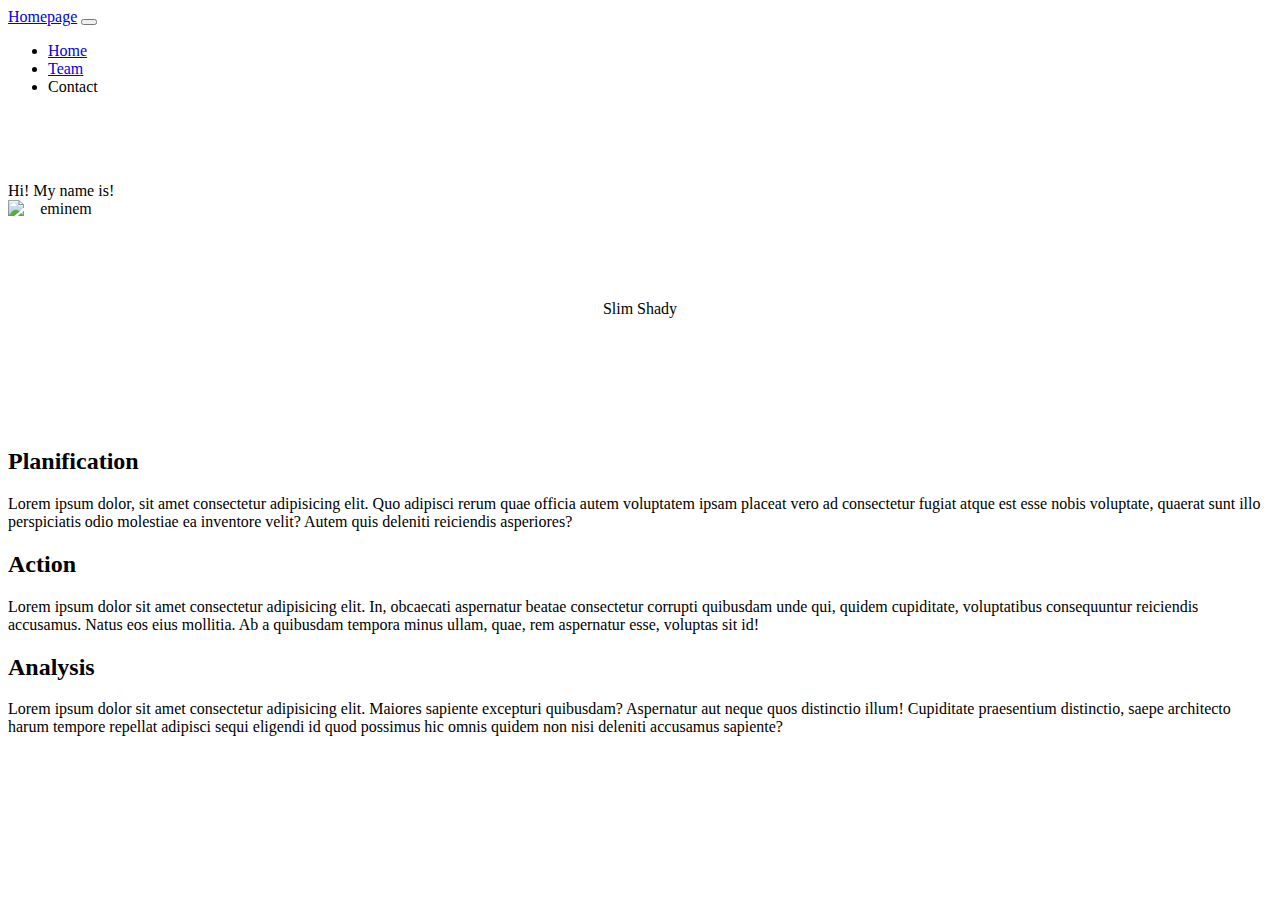
==== exercice4/index.html @ 8d071e8c "finish" ====
<!DOCTYPE html>
<html>
    <head>
        <meta charset="utf-8">
        <title>Exercice 2</title>
        <link rel="stylesheet" href="style.css">
        <meta name="viewport" content="width=device-width, initial-scale=1">
        <link href="https://cdn.jsdelivr.net/npm/bootstrap@5.1.3/dist/css/bootstrap.min.css" rel="stylesheet" integrity="sha384-1BmE4kWBq78iYhFldvKuhfTAU6auU8tT94WrHftjDbrCEXSU1oBoqyl2QvZ6jIW3" crossorigin="anonymous">
    </head>

    <body>

        <nav class="navbar navbar-expand-lg navbar-dark bg-dark">
            <div class="container-fluid">
              <a class="navbar-brand" href="#">Homepage</a>
              <button class="navbar-toggler" type="button" data-bs-toggle="collapse" data-bs-target="#navbarSupportedContent" aria-controls="navbarSupportedContent" aria-expanded="false" aria-label="Toggle navigation">
                <span class="navbar-toggler-icon"></span>
              </button>
              <div class="collapse navbar-collapse" id="navbarSupportedContent">
                <ul class="navbar-nav me-auto mb-2 mb-lg-0">
                  <li class="nav-item">
                    <a class="nav-link active" aria-current="page" href="#">Home</a>
                  </li>
                  <li class="nav-item">
                    <a class="nav-link" href="#">Team</a>
                  </li>
                 
                  <li class="nav-item">
                    <a class="nav-link disabled">Contact</a>
                  </li>
                </ul>
              </div>
            </div>
          </nav>

        <header>
            <div class="container">
                <div class="row bg-secondary" style="padding-top: 70px; padding-bottom: 70px;">
                  <div class="col-8 fs-1">Hi! My name is!</div>
                  <div class="col-4 fs-1" style="text-align: center;"><img src="../img/eminem.jpg" class="img-fluid rounded-circle mx-auto"  alt="eminem" style="height: 100px; display: block; width: 100px;">Slim Shady</div>
                </div>
         </header>

            <div class="container">
              <div class="row align-items-start" style="padding-top: 40px; padding-bottom: 40px;">
                <div class="col">
                  <h2>Planification</h2>
                  Lorem ipsum dolor, sit amet consectetur adipisicing elit. Quo adipisci rerum quae officia autem voluptatem ipsam placeat vero ad consectetur fugiat atque est esse nobis voluptate, quaerat sunt illo perspiciatis odio molestiae ea inventore velit? Autem quis deleniti reiciendis asperiores?
                </div>
                <div class="col">
                  <h2>Action</h2>
                  Lorem ipsum dolor sit amet consectetur adipisicing elit. In, obcaecati aspernatur beatae consectetur corrupti quibusdam unde qui, quidem cupiditate, voluptatibus consequuntur reiciendis accusamus. Natus eos eius mollitia. Ab a quibusdam tempora minus ullam, quae, rem aspernatur esse, voluptas sit id!
                </div>
                <div class="col">
                  <h2>Analysis</h2>
                  Lorem ipsum dolor sit amet consectetur adipisicing elit. Maiores sapiente excepturi quibusdam? Aspernatur aut neque quos distinctio illum! Cupiditate praesentium distinctio, saepe architecto harum tempore repellat adipisci sequi eligendi id quod possimus hic omnis quidem non nisi deleniti accusamus sapiente?
                </div>
              </div>
          




         </section>











    <script src="https://cdn.jsdelivr.net/npm/bootstrap@5.1.3/dist/js/bootstrap.bundle.min.js" integrity="sha384-ka7Sk0Gln4gmtz2MlQnikT1wXgYsOg+OMhuP+IlRH9sENBO0LRn5q+8nbTov4+1p" crossorigin="anonymous"></script>
    </body>
</html>
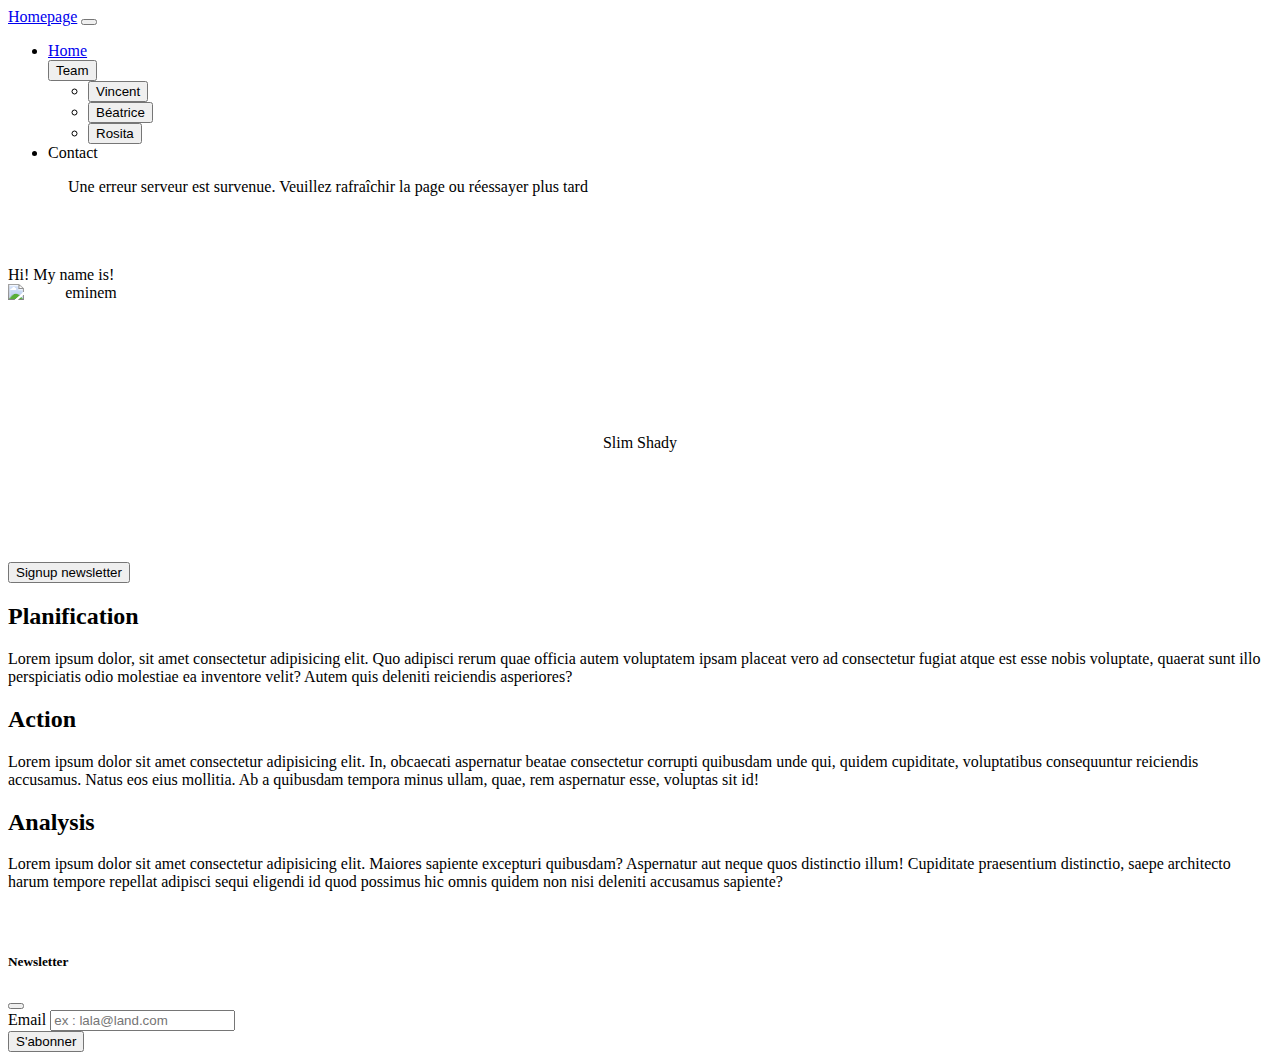
==== commit 09e259d9: "end exercice" ====
--- a/exercice4/index.html
+++ b/exercice4/index.html
@@ -21,9 +21,16 @@
                   <li class="nav-item">
                     <a class="nav-link active" aria-current="page" href="#">Home</a>
                   </li>
-                  <li class="nav-item">
-                    <a class="nav-link" href="#">Team</a>
-                  </li>
+                  <div class="dropdown">
+                    <button class="btn btn-dark dropdown-toggle" type="button" id="dropdownMenu2" data-bs-toggle="dropdown" aria-expanded="false">
+                      Team
+                    </button>
+                    <ul class="dropdown-menu" aria-labelledby="dropdownMenu2">
+                      <li><button class="dropdown-item" type="button">Vincent</button></li>
+                      <li><button class="dropdown-item" type="button">Béatrice</button></li>
+                      <li><button class="dropdown-item" type="button">Rosita</button></li>
+                    </ul>
+                  </div>
                  
                   <li class="nav-item">
                     <a class="nav-link disabled">Contact</a>
@@ -33,16 +40,30 @@
             </div>
           </nav>
 
+          <div class="alert alert-danger d-flex align-items-center" role="alert" style="margin-left: 60px; margin-right: 60px;">
+            <div>
+              Une erreur serveur est survenue. Veuillez rafraîchir la page ou réessayer plus tard
+            </div>
+          </div>
+
+
         <header>
             <div class="container">
                 <div class="row bg-secondary" style="padding-top: 70px; padding-bottom: 70px;">
                   <div class="col-8 fs-1">Hi! My name is!</div>
-                  <div class="col-4 fs-1" style="text-align: center;"><img src="../img/eminem.jpg" class="img-fluid rounded-circle mx-auto"  alt="eminem" style="height: 100px; display: block; width: 100px;">Slim Shady</div>
+                  <div class="col-4 fs-2" style="text-align: center;"><img src="../img/eminem.jpg" class="img-fluid rounded-circle mx-auto"  alt="eminem" style="height: 150px; display: block; width: 150px;">Slim Shady</div>
                 </div>
          </header>
 
+
+         <div class="d-grid gap-2 d-md-flex justify-content-center" style="margin-top: 40px;">
+         <button type="button" class="btn btn-primary" data-bs-toggle="modal" data-bs-target="#exampleModal">
+          Signup newsletter
+        </button>
+      </div>
+
             <div class="container">
-              <div class="row align-items-start" style="padding-top: 40px; padding-bottom: 40px;">
+              <div class="row align-items-start" style="padding-bottom: 40px;">
                 <div class="col">
                   <h2>Planification</h2>
                   Lorem ipsum dolor, sit amet consectetur adipisicing elit. Quo adipisci rerum quae officia autem voluptatem ipsam placeat vero ad consectetur fugiat atque est esse nobis voluptate, quaerat sunt illo perspiciatis odio molestiae ea inventore velit? Autem quis deleniti reiciendis asperiores?
@@ -58,10 +79,26 @@
               </div>
           
 
+              <!-- Modal -->
+              <div class="modal fade" id="exampleModal" tabindex="-1" aria-labelledby="exampleModalLabel" aria-hidden="true">
+                <div class="modal-dialog">
+                  <div class="modal-content">
+                    <div class="modal-header">
+                      <h5 class="modal-title" id="exampleModalLabel">Newsletter</h5>
+                      <button type="button" class="btn-close" data-bs-dismiss="modal" aria-label="Close"></button>
+                    </div>
+                    <div class="mb-3">
+                      <label for="exampleFormControlInput1" class="form-label">Email</label>
+                      <input type="email" id="exampleFormControlInput1" placeholder="ex : lala@land.com">
+                    </div>
+                    <div class="modal-footer gap-2 d-block">
+                      <button type="button" class="btn btn-primary">S'abonner</button>
+                    </div>
+                  </div>
+                </div>
+              </div>
 
 
-
-         </section>
 
 
 
